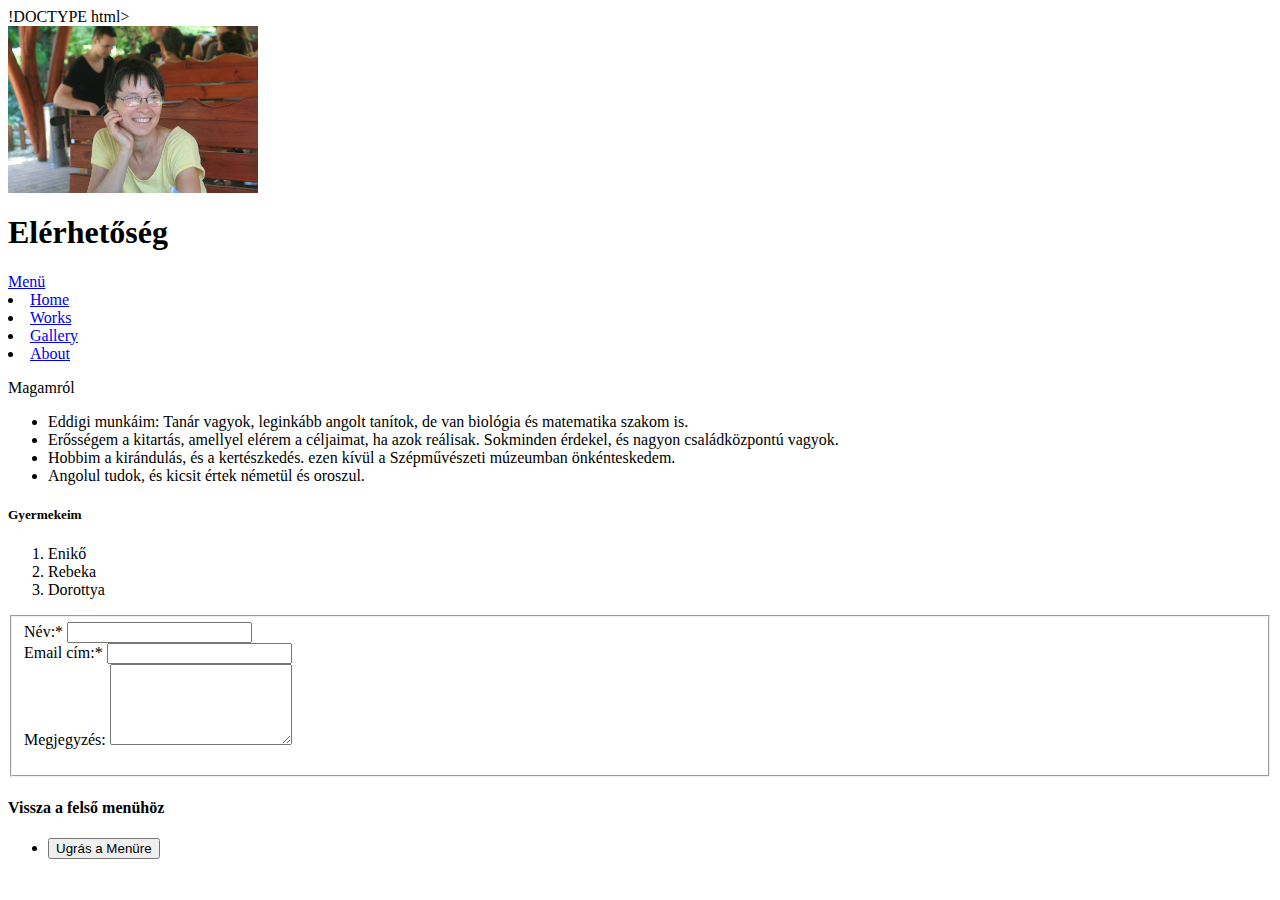
==== About.html @ 18f94d84 "commit" ====
!DOCTYPE html>
<html lang="en">
<head>
    <meta charset="UTF-8">
    <meta name="viewport" content="width=device-width, initial-scale=1.0">
    <title>About</title>
    <link rel="stylesheet" href="/css/style.css">
</head>
<body>
<header>
    <img src="image\13903274_1057475504366161_8580742494255844731_n.jpg
    " width="250" alt="Kép magamról" >
    <h1>Elérhetőség</h1>
</header>
<nav>
    <a href="#menu">Menü</a>
</nav>
<nav id="menu">
    <li>
        <a href="/Index.html">Home</a>
    </li>
    <li>
        <a href="/Works.html">Works</a>
    </li>
    <li>
        <a href="/Gallery.html">Gallery</a>
    </li>
    <li>
        <a href="/About.html">About</a>
    </li>
</nav>
<main>
<p>Magamról

</p>
<ul>
<li>
    Eddigi munkáim: Tanár vagyok, leginkább angolt tanítok, de van biológia és matematika szakom is.
</li>
<li>
    Erősségem a kitartás, amellyel elérem a céljaimat, ha azok reálisak. Sokminden érdekel, és nagyon családközpontú vagyok.
</li>
<li>Hobbim a kirándulás, és a kertészkedés. ezen kívül a Szépművészeti múzeumban önkénteskedem.</li>
<li>Angolul tudok, és kicsit értek németül és oroszul. </li>
</ul>
<h5>Gyermekeim</h5>
<ol>
    
    <li>Enikő</li>
    <li>Rebeka</li>
    <li>Dorottya</li>
    
</ol>




</main>
<section>
    <div class="container">
        <fieldset >
        <form>
            <div>
                <label for="name">Név:*</label>
                <input id="name" name="name" type="text" required>
            </div>
            <div><label for="email">Email cím:*</label>
                <input id="email" name="email" type="email required">
            </div>
            <div>
                <label for="message">Megjegyzés:</label>
                <textarea id="message" name="message" rows="5"></textarea>
            </div>
        </form>
    </fieldset>
    </div>
    
</section>
<footer>
    <section>
        <h4>Vissza a felső menühöz</h4>
        <ul>
            <li>
                <a href="#menu">
                    <button class="btn">Ugrás a Menüre</button>
                    </a>
            </li>
        </ul>
    </section>   
</footer>

    
</body>
</html>
---- css/style.css ----
.box {display: inline-block;
    width: 20%;
            border: 15px solid green;
            padding: 10px;
            margin: 10px;
}
.img {width: 121; 
    height: 121;
    margin: 10px 10px 10px 10px;
    box-shadow: 5px 5px 7px orange;

}
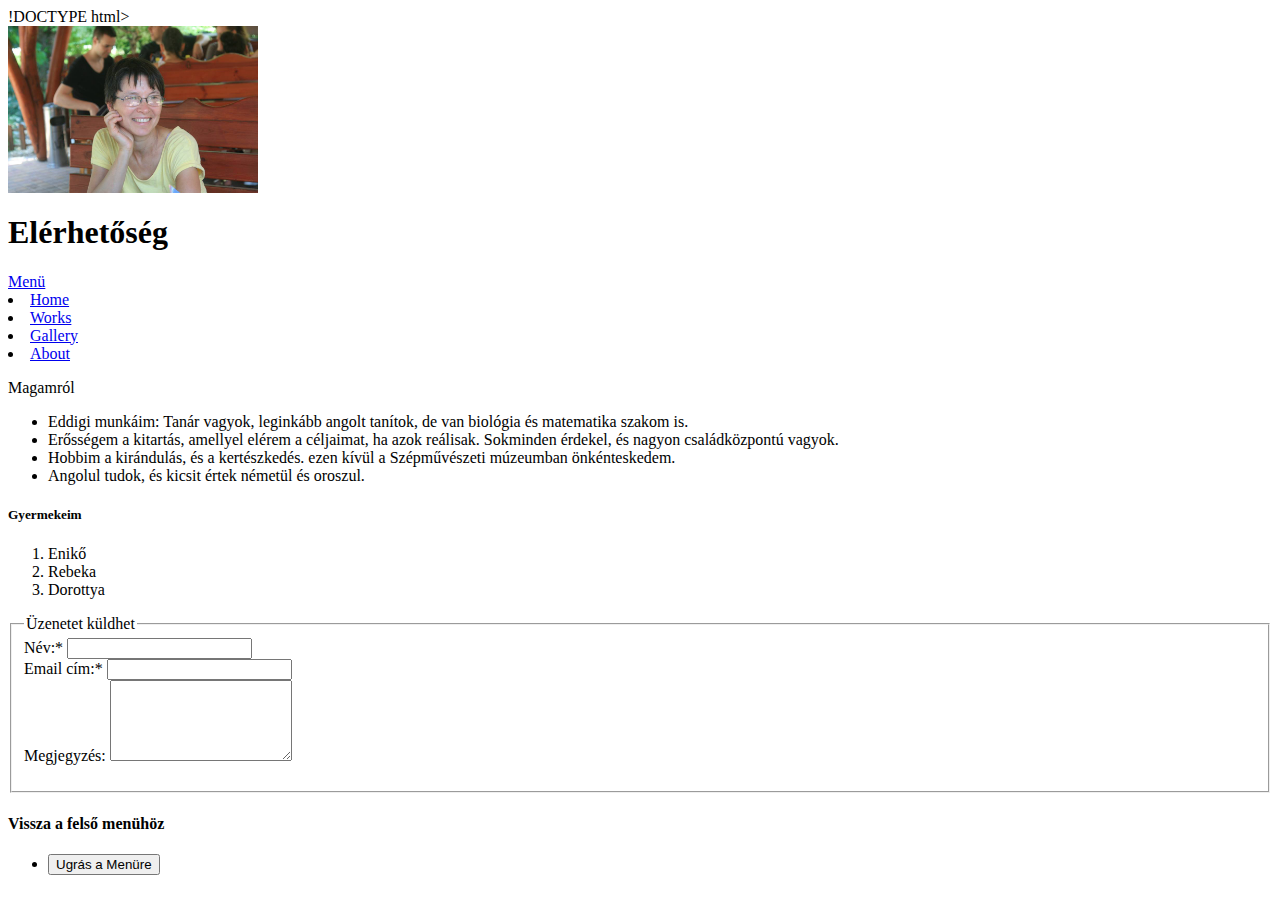
==== commit 4e86645a: "commit" ====
--- a/About.html
+++ b/About.html
@@ -52,13 +52,11 @@
     
 </ol>
 
-
-
-
 </main>
 <section>
     <div class="container">
         <fieldset >
+            <legend>Üzenetet küldhet</legend>
         <form>
             <div>
                 <label for="name">Név:*</label>
--- a/css/style.css
+++ b/css/style.css
@@ -10,3 +10,4 @@
     box-shadow: 5px 5px 7px orange;
 
 }
+p.right {text-align: right}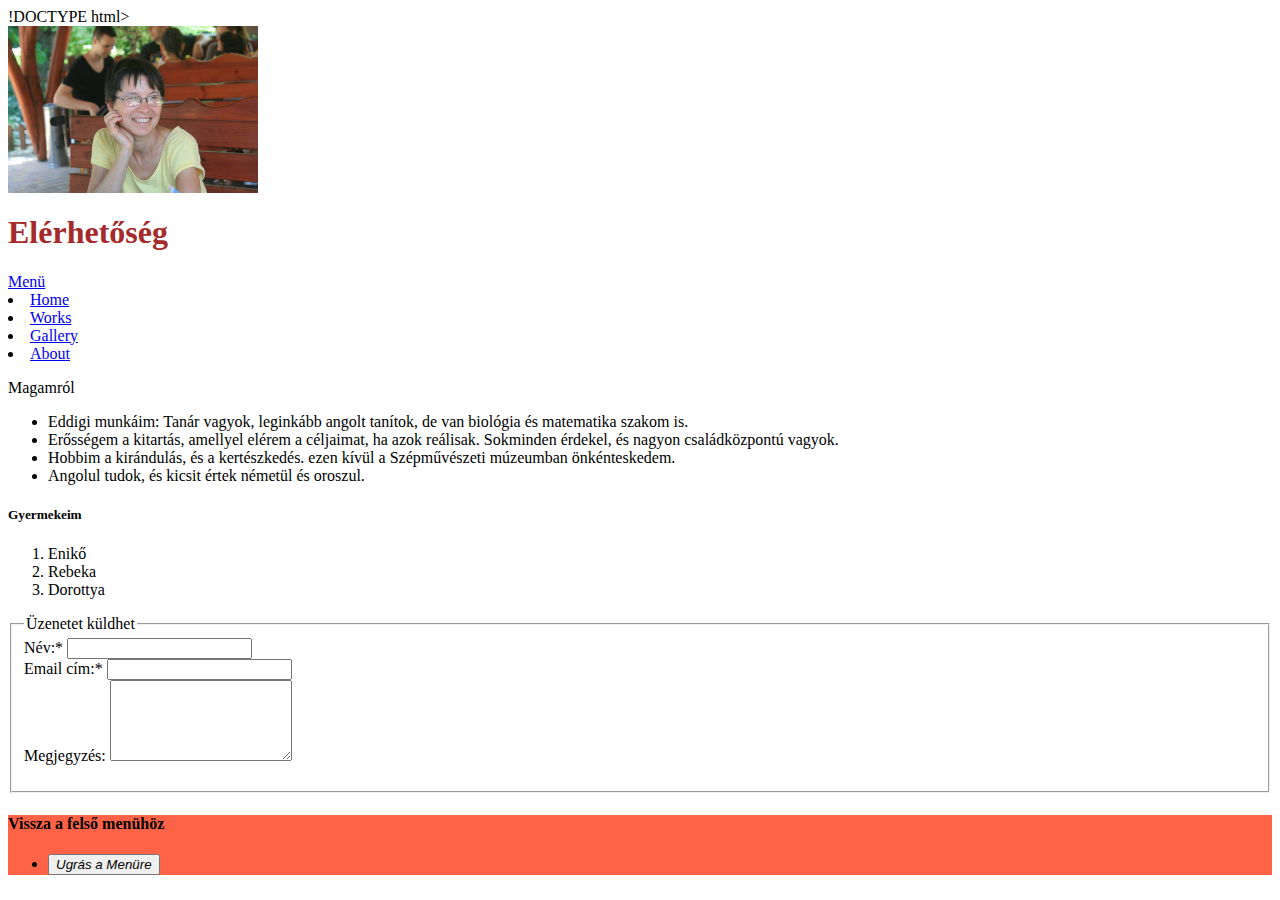
==== commit ee2729fc: "commit" ====
--- a/About.html
+++ b/About.html
@@ -60,7 +60,7 @@
         <form>
             <div>
                 <label for="name">Név:*</label>
-                <input id="name" name="name" type="text" required>
+                <input id="name" name="name" type="text" minlength="5" required>
             </div>
             <div><label for="email">Email cím:*</label>
                 <input id="email" name="email" type="email required">
@@ -74,13 +74,13 @@
     </div>
     
 </section>
-<footer>
+<footer style="background-color:rgb(255, 99, 71)">
     <section>
         <h4>Vissza a felső menühöz</h4>
         <ul>
             <li>
                 <a href="#menu">
-                    <button class="btn">Ugrás a Menüre</button>
+                    <button class="btn"><i>Ugrás a Menüre</i></button>
                     </a>
             </li>
         </ul>
--- a/css/style.css
+++ b/css/style.css
@@ -1,6 +1,6 @@
 .box {display: inline-block;
     width: 20%;
-            border: 15px solid green;
+            border: 15px solid lightgreen;
             padding: 10px;
             margin: 10px;
 }
@@ -10,4 +10,16 @@
     box-shadow: 5px 5px 7px orange;
 
 }
-p.right {text-align: right}+p.right {text-align: right}
+
+h1 {color: brown}
+
+footer{background-color: beige}
+
+h4 {font-weight: strong}
+
+@media screen and (max-width: 776px) {
+    div {
+      width: 100%
+    }
+  }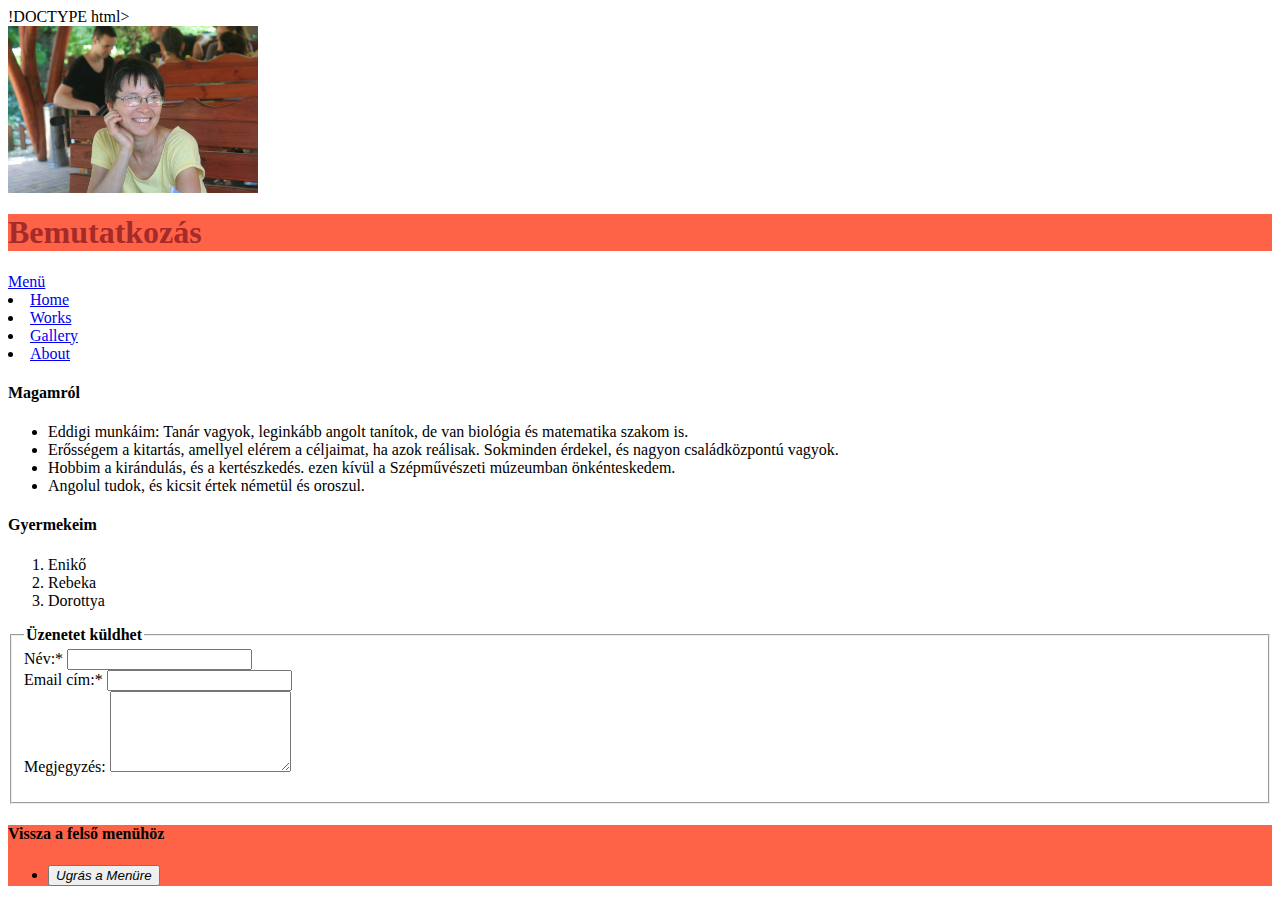
==== commit 8fc38b95: "talán utolsó változat" ====
--- a/About.html
+++ b/About.html
@@ -10,7 +10,7 @@
 <header>
     <img src="image\13903274_1057475504366161_8580742494255844731_n.jpg
     " width="250" alt="Kép magamról" >
-    <h1>Elérhetőség</h1>
+    <h1 style="background-color:rgb(255, 99, 71)">Bemutatkozás</h1>
 </header>
 <nav>
     <a href="#menu">Menü</a>
@@ -30,9 +30,9 @@
     </li>
 </nav>
 <main>
-<p>Magamról
+<h4><b>Magamról</b></h4>
 
-</p>
+
 <ul>
 <li>
     Eddigi munkáim: Tanár vagyok, leginkább angolt tanítok, de van biológia és matematika szakom is.
@@ -43,7 +43,7 @@
 <li>Hobbim a kirándulás, és a kertészkedés. ezen kívül a Szépművészeti múzeumban önkénteskedem.</li>
 <li>Angolul tudok, és kicsit értek németül és oroszul. </li>
 </ul>
-<h5>Gyermekeim</h5>
+<h4><b>Gyermekeim</b></h4>
 <ol>
     
     <li>Enikő</li>
@@ -56,7 +56,7 @@
 <section>
     <div class="container">
         <fieldset >
-            <legend>Üzenetet küldhet</legend>
+            <legend><b>Üzenetet küldhet</b></legend>
         <form>
             <div>
                 <label for="name">Név:*</label>
--- a/css/style.css
+++ b/css/style.css
@@ -12,7 +12,7 @@
 }
 p.right {text-align: right}
 
-h1 {color: brown}
+h1 {color: brown;}
 
 footer{background-color: beige}
 
@@ -22,4 +22,6 @@
     div {
       width: 100%
     }
-  }+  }
+
+  h3 {text-align: right; color: darkgreen;}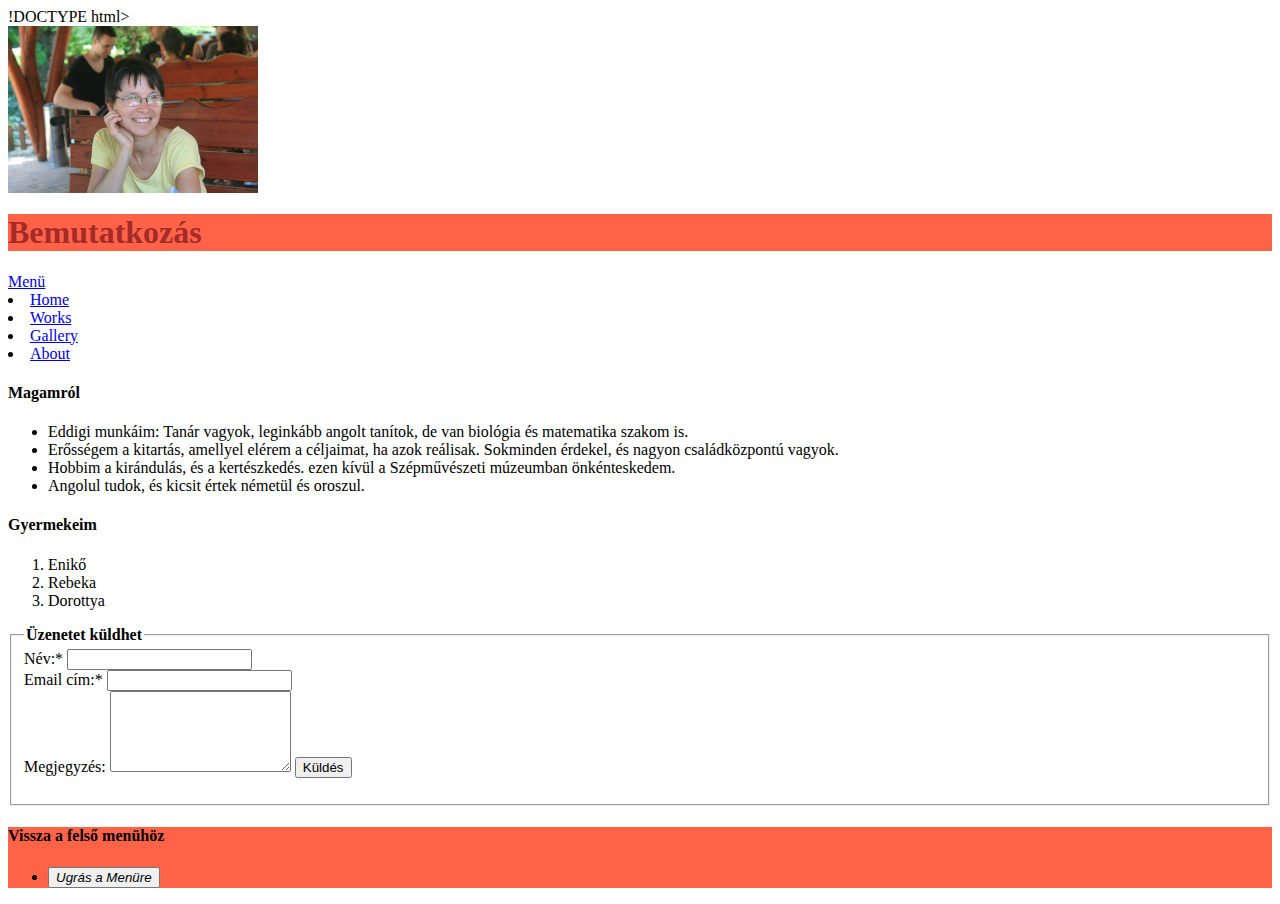
==== commit c39d1805: "about javított" ====
--- a/About.html
+++ b/About.html
@@ -57,17 +57,19 @@
     <div class="container">
         <fieldset >
             <legend><b>Üzenetet küldhet</b></legend>
-        <form>
-            <div>
+        <form action="" class="message-form">
+            <div class="form-group">
                 <label for="name">Név:*</label>
-                <input id="name" name="name" type="text" minlength="5" required>
+                <input id="name" name="name" type="text" minlength="5" class="form-control" required>
             </div>
-            <div><label for="email">Email cím:*</label>
-                <input id="email" name="email" type="email required">
+            <div class="form-group">
+                <label for="email">Email cím:*</label>
+                <input id="email" name="email" type="email" required>
             </div>
-            <div>
+            <div class=form-group>
                 <label for="message">Megjegyzés:</label>
-                <textarea id="message" name="message" rows="5"></textarea>
+                <textarea id="message" minlength="20" class="form-control" name="message" rows="5"></textarea>
+                <button type="submit">Küldés</button>
             </div>
         </form>
     </fieldset>
--- a/css/style.css
+++ b/css/style.css
@@ -5,8 +5,8 @@
             margin: 10px;
 }
 .img {width: 121; 
-    height: 121;
-    margin: 10px 10px 10px 10px;
+  height: 121;
+  margin: 10px 10px 10px 10px;
     box-shadow: 5px 5px 7px orange;
 
 }
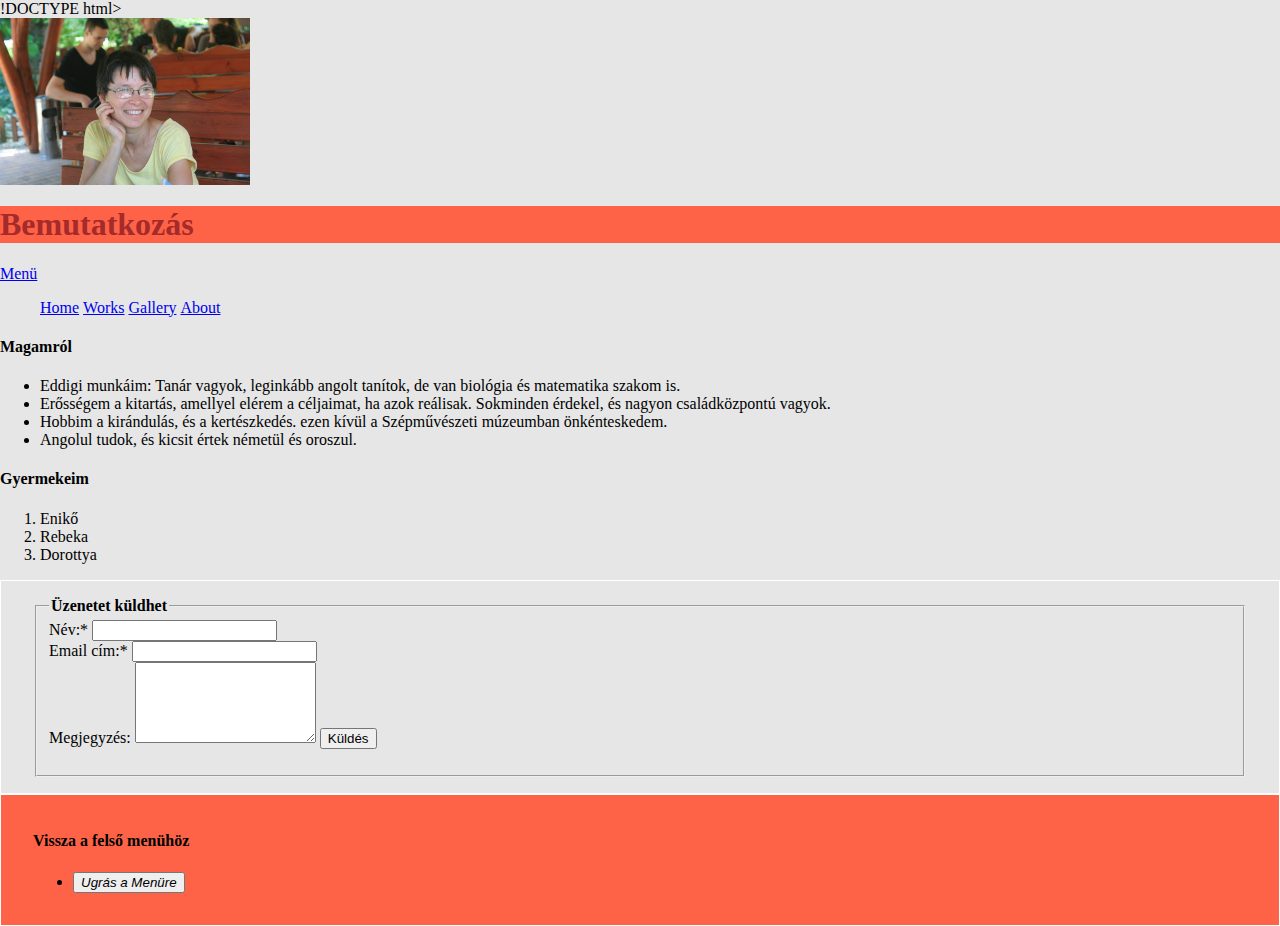
==== commit 25f6b14a: "11.02 esti változtatás" ====
--- a/About.html
+++ b/About.html
@@ -11,11 +11,13 @@
     <img src="image\13903274_1057475504366161_8580742494255844731_n.jpg
     " width="250" alt="Kép magamról" >
     <h1 style="background-color:rgb(255, 99, 71)">Bemutatkozás</h1>
-</header>
+
 <nav>
     <a href="#menu">Menü</a>
 </nav>
-<nav id="menu">
+</header>
+<nav id="main-nav">
+    <ul>
     <li>
         <a href="/Index.html">Home</a>
     </li>
@@ -28,6 +30,7 @@
     <li>
         <a href="/About.html">About</a>
     </li>
+</ul>
 </nav>
 <main>
 <h4><b>Magamról</b></h4>
@@ -81,7 +84,7 @@
         <h4>Vissza a felső menühöz</h4>
         <ul>
             <li>
-                <a href="#menu">
+                <a href="#main-nav">
                     <button class="btn"><i>Ugrás a Menüre</i></button>
                     </a>
             </li>
--- a/css/style.css
+++ b/css/style.css
@@ -1,6 +1,6 @@
 .box {display: inline-block;
     width: 20%;
-            border: 15px solid lightgreen;
+            border: 15px solid rgb(26, 97, 26);
             padding: 10px;
             margin: 10px;
 }
@@ -10,7 +10,7 @@
     box-shadow: 5px 5px 7px orange;
 
 }
-p.right {text-align: right}
+p.right {text-align: right;}
 
 h1 {color: brown;}
 
@@ -18,10 +18,49 @@
 
 h4 {font-weight: strong}
 
-@media screen and (max-width: 776px) {
-    div {
-      width: 100%
+@media screen and (max-width: 600px) {
+  .behavior-box{
+    width: 100%;
+  }
+    .gallery-container img{
+      width: 100°%
+      margin-right: 0;
+      margin-left: 0;
     }
+    
   }
 
-  h3 {text-align: right; color: darkgreen;}+  h3 {text-align: right; color: darkgreen;}
+
+  body{
+    background-color: rgb(230, 230, 230);
+    margin: 0;
+    padding: 0;
+  }
+  
+  #main-nav ul{
+    list-style-type: none;
+  }
+  #main-nav ul li{
+    display:inline-block;
+
+  }
+  section{
+    padding: 1em 2em;
+    /*background-color: rgb(200, 200, 200);*/
+    border: solid 1px white;
+  }
+
+  #index-main > section:first-child{
+    padding: 1em 2em;
+
+  }
+  img-container{
+    width: 38%;
+    margin: 1%;
+  }
+  .gallery-container img{
+    width: 30%;
+    margin: 1%;
+
+  }
